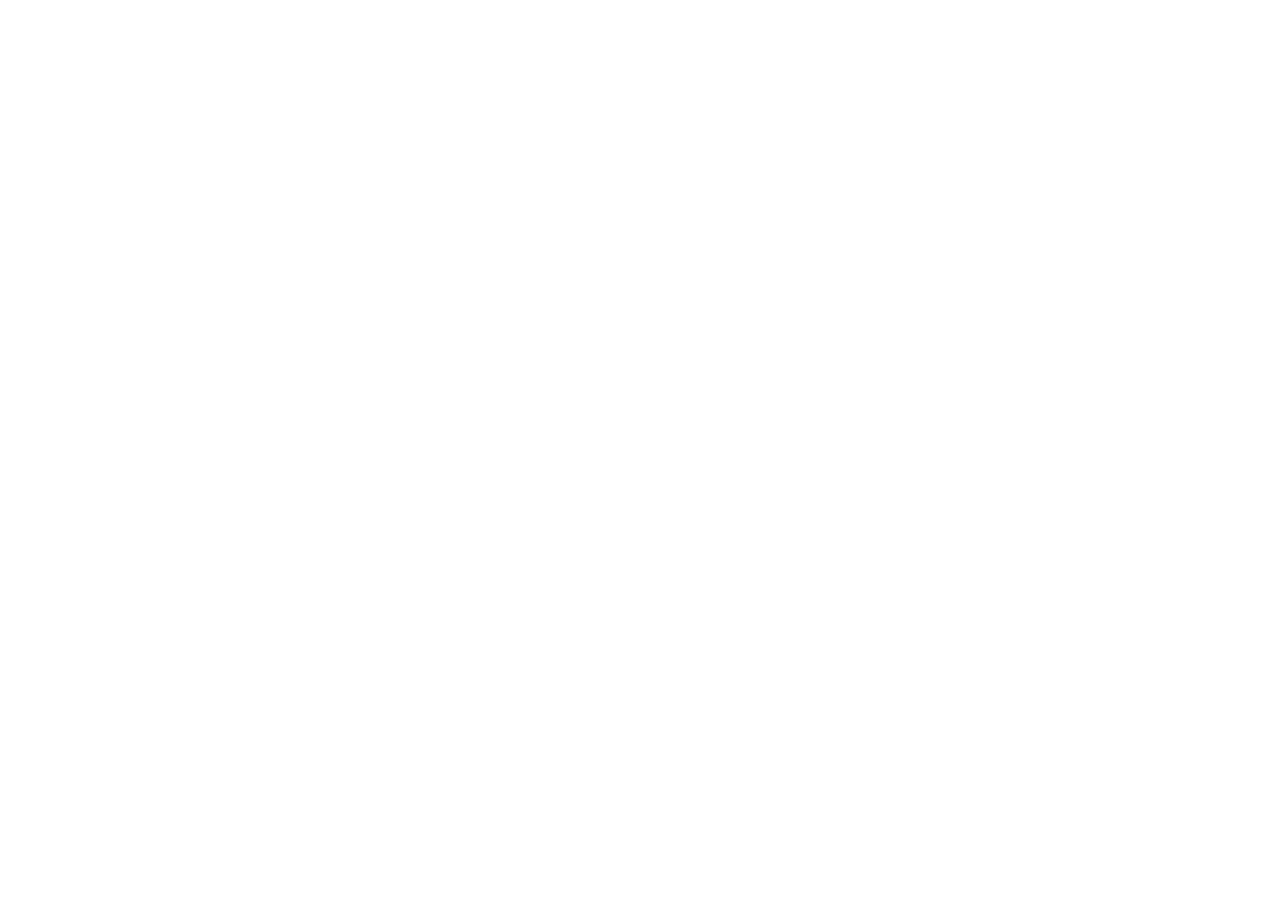
==== index.html @ 7867d88d "a" ====
<!DOCTYPE html>
<html lang =en>
    <head>
        <meta charset="UTF-8">
        <meta name="viewport" content="width=device-width, initial-scale=1.0">
        <title>Document</title>
    </head>
</html>
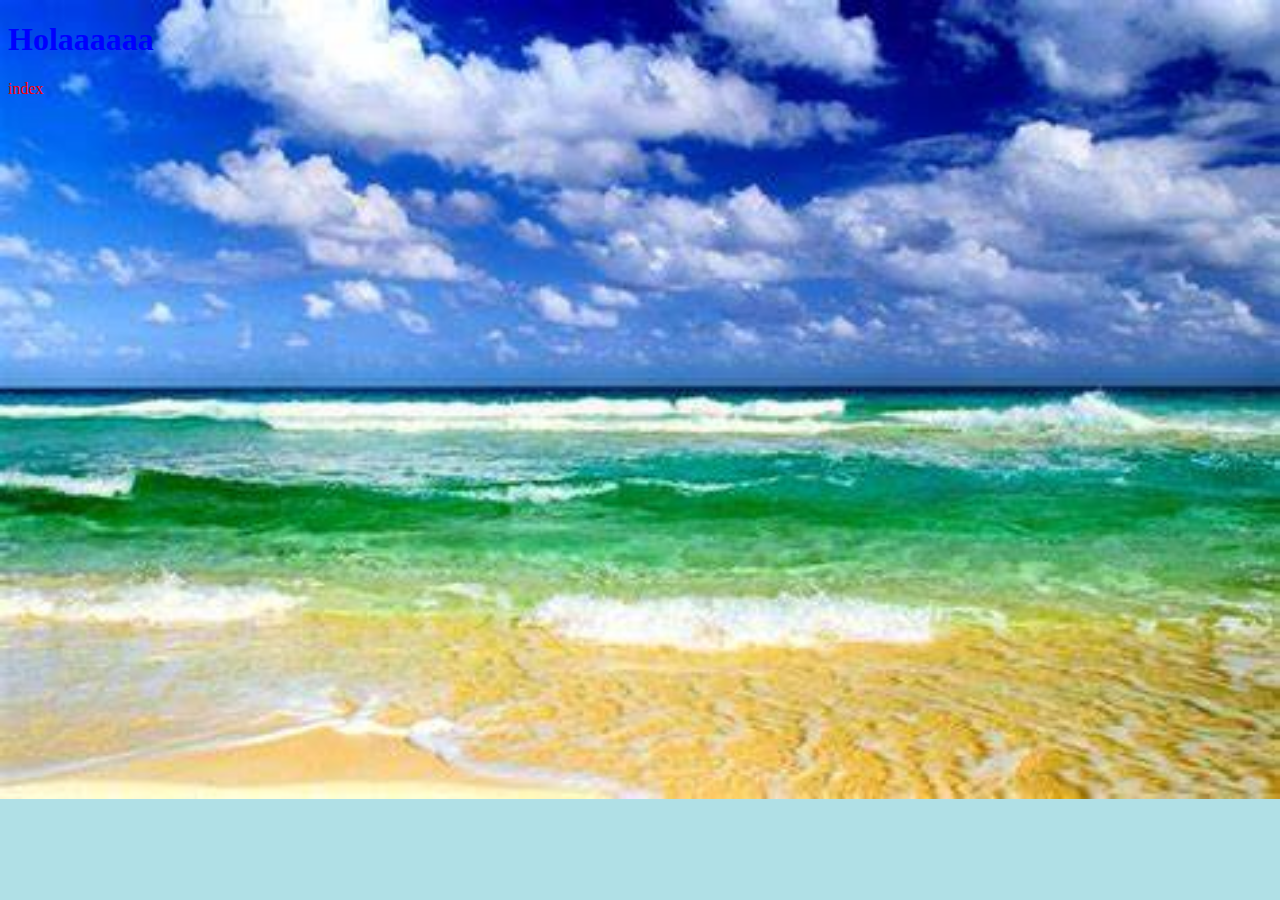
==== commit 1f28394a: "a" ====
--- a/index.html
+++ b/index.html
@@ -1,8 +1,13 @@
 <!DOCTYPE html>
 <html lang =en>
     <head>
+        <link rel="stylesheet" href="estil/general.css">
         <meta charset="UTF-8">
         <meta name="viewport" content="width=device-width, initial-scale=1.0">
         <title>Document</title>
     </head>
+    <body>
+        <h1>Holaaaaaa</h1>
+        <p>index</p>
+    </body>
 </html>
--- a/estil/general.css
+++ b/estil/general.css
@@ -0,0 +1,13 @@
+body {
+    background-color: powderblue;
+    background-image: url('../imatges/dffvd.jpg');
+    background-repeat: no-repeat;
+    background-size: cover;}
+
+h1 {
+    color: rgba(0, 0, 255, 1);
+}
+
+p {
+    color:red;
+}
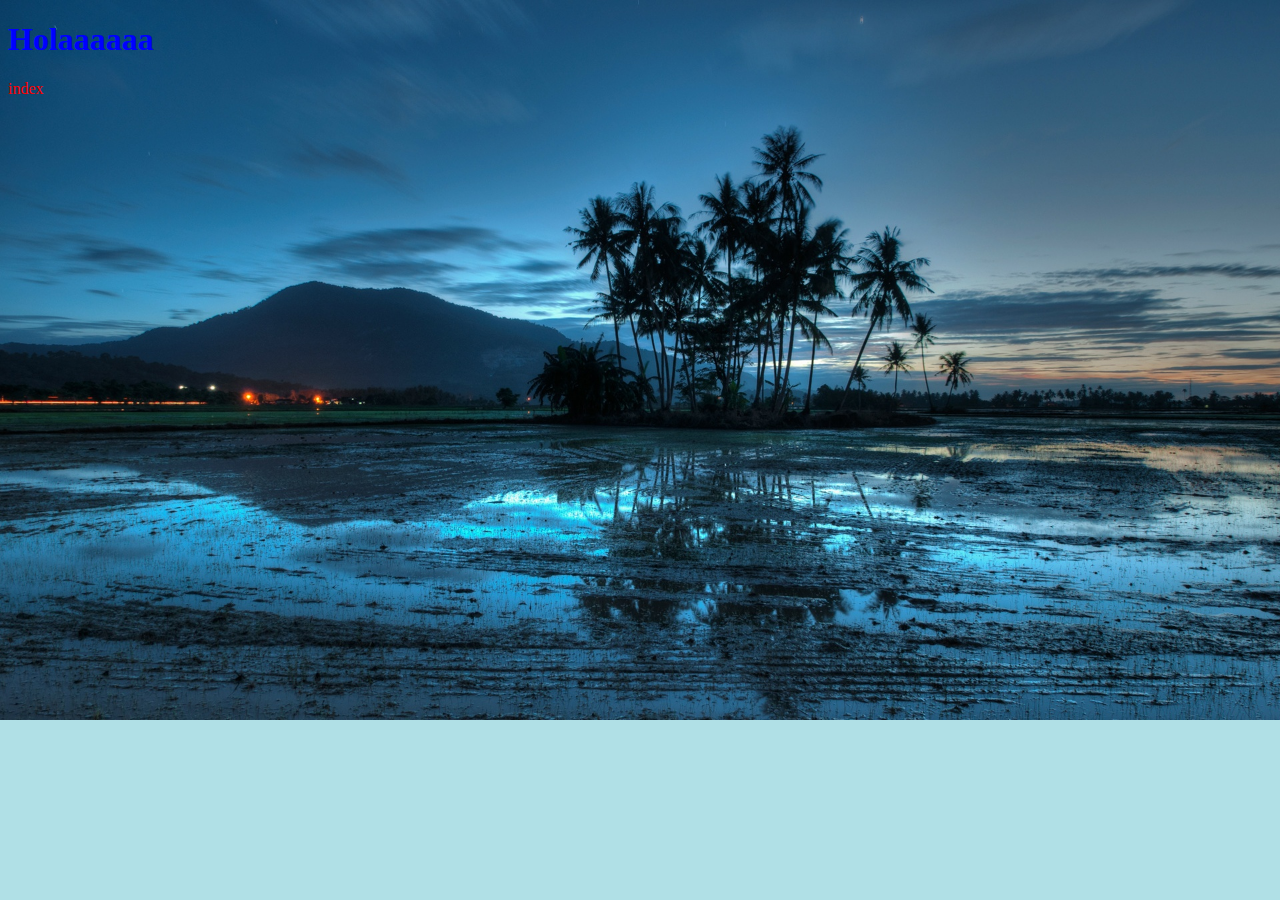
==== commit d3afd78e: "a" ====
--- a/index.html
+++ b/index.html
@@ -2,6 +2,7 @@
 <html lang =en>
     <head>
         <link rel="stylesheet" href="estil/general.css">
+        <link rel="stylesheet" htef="../estil/navbar.css">
         <meta charset="UTF-8">
         <meta name="viewport" content="width=device-width, initial-scale=1.0">
         <title>Document</title>
--- a/estil/general.css
+++ b/estil/general.css
@@ -1,6 +1,6 @@
 body {
     background-color: powderblue;
-    background-image: url('../imatges/dffvd.jpg');
+    background-image: url('../imatges/rgrg.jpg');
     background-repeat: no-repeat;
     background-size: cover;}
 
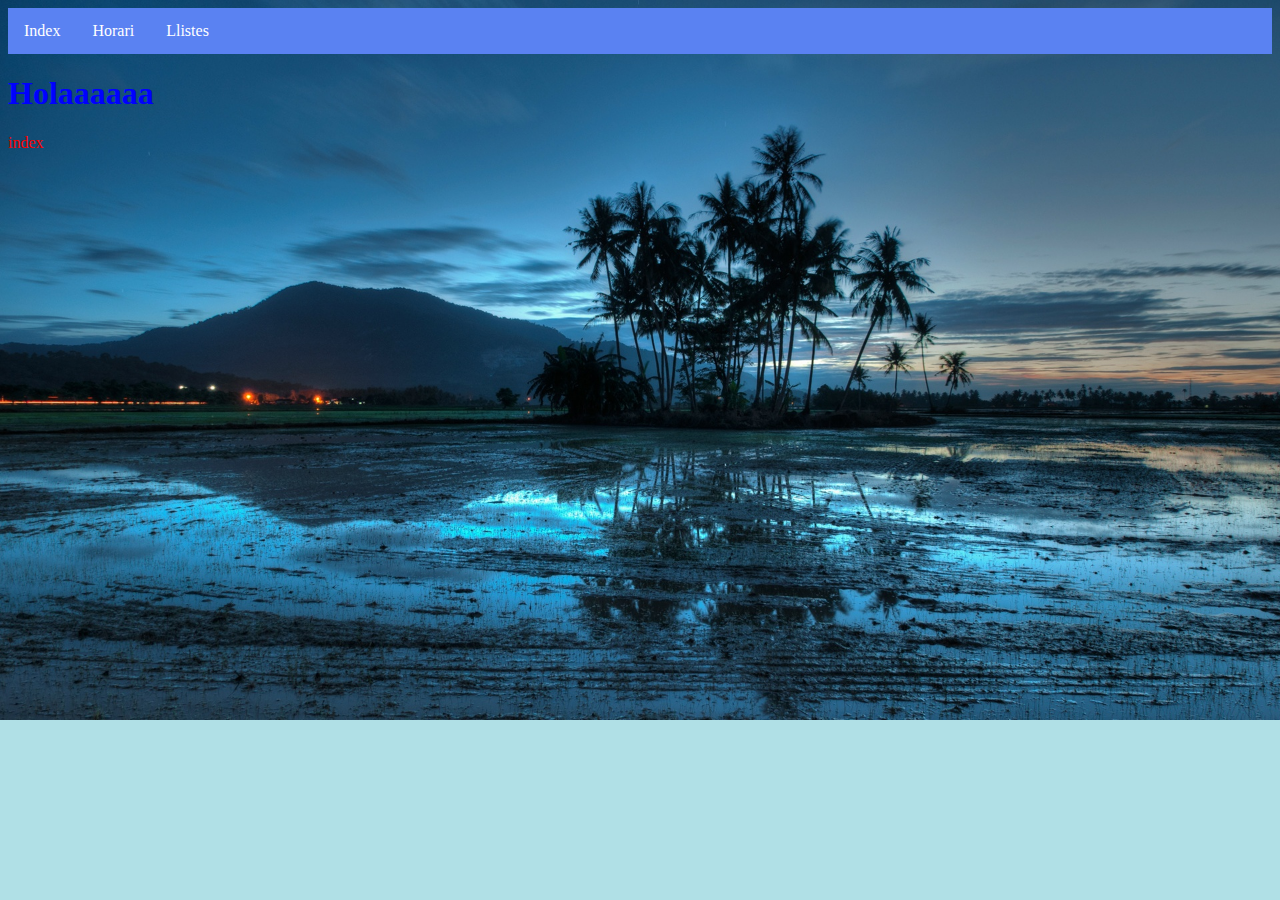
==== commit a09fcf47: "a" ====
--- a/index.html
+++ b/index.html
@@ -2,11 +2,16 @@
 <html lang =en>
     <head>
         <link rel="stylesheet" href="estil/general.css">
-        <link rel="stylesheet" htef="../estil/navbar.css">
+        <link rel="stylesheet" href="estil/navbar.css">
         <meta charset="UTF-8">
         <meta name="viewport" content="width=device-width, initial-scale=1.0">
         <title>Document</title>
     </head>
+    <ul>
+        <li><a href="/index.html">Index</a></li>
+        <li><a href="pagines/horari.html">Horari</a></li>
+        <li><a href="pagines/llistes.html">Llistes</a></li>
+    </ul>
     <body>
         <h1>Holaaaaaa</h1>
         <p>index</p>
--- a/estil/navbar.css
+++ b/estil/navbar.css
@@ -0,0 +1,24 @@
+ul {
+    list-style-type: none;
+    margin: 0;
+    padding: 0;
+    overflow: hidden;
+    background-color: rgb(90, 130, 242);
+  }
+  
+  li {
+    float: left;
+  }
+  
+  li a {
+    display: block;
+    color: white;
+    text-align: center;
+    padding: 14px 16px;
+    text-decoration: none;
+  }
+  
+  li a:hover {
+    background-color: rgb(169, 190, 248);
+  }
+  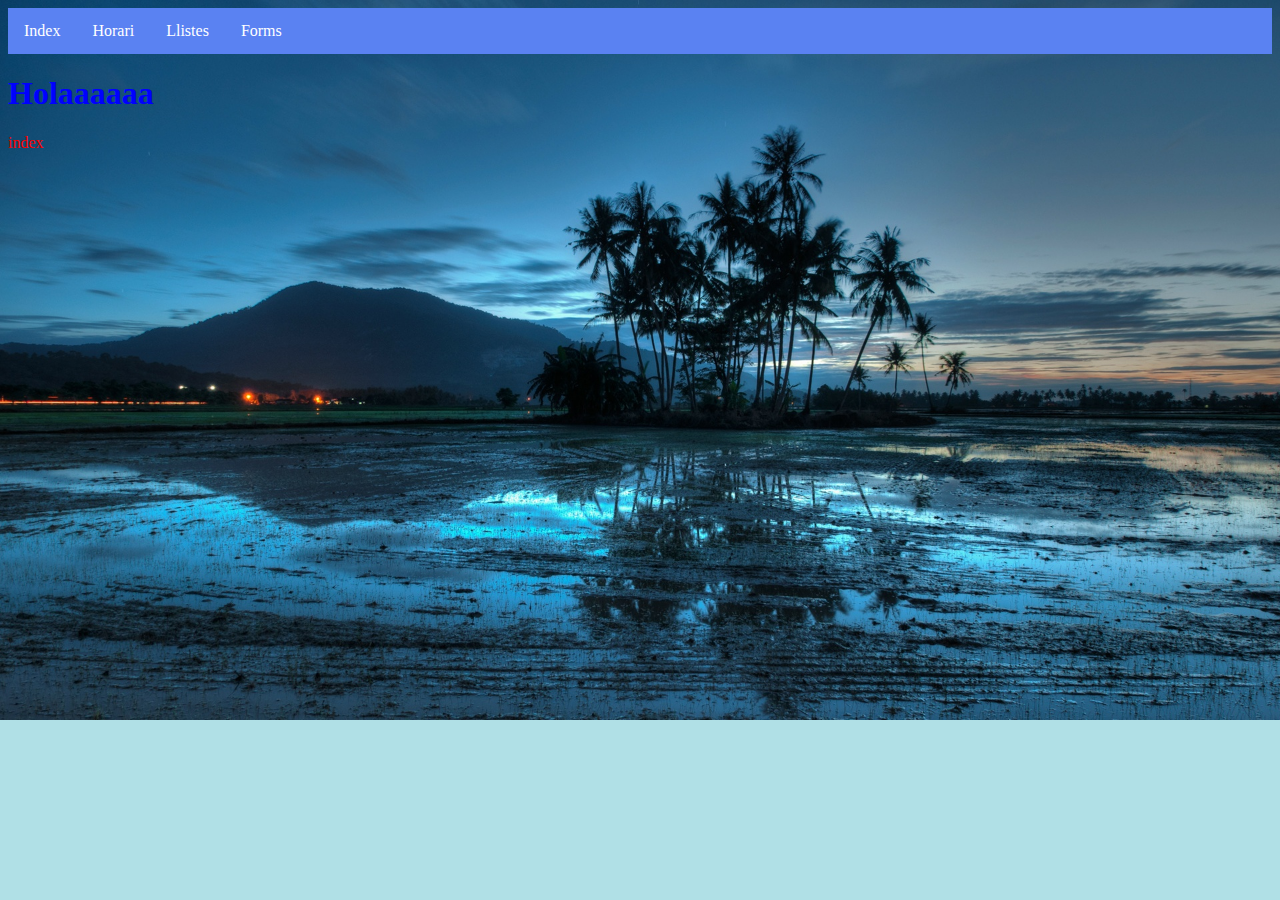
==== commit d5a2989d: "a" ====
--- a/index.html
+++ b/index.html
@@ -11,6 +11,7 @@
         <li><a href="/index.html">Index</a></li>
         <li><a href="pagines/horari.html">Horari</a></li>
         <li><a href="pagines/llistes.html">Llistes</a></li>
+        <li><a href="pagines/forms.html">Forms</a></li>
     </ul>
     <body>
         <h1>Holaaaaaa</h1>
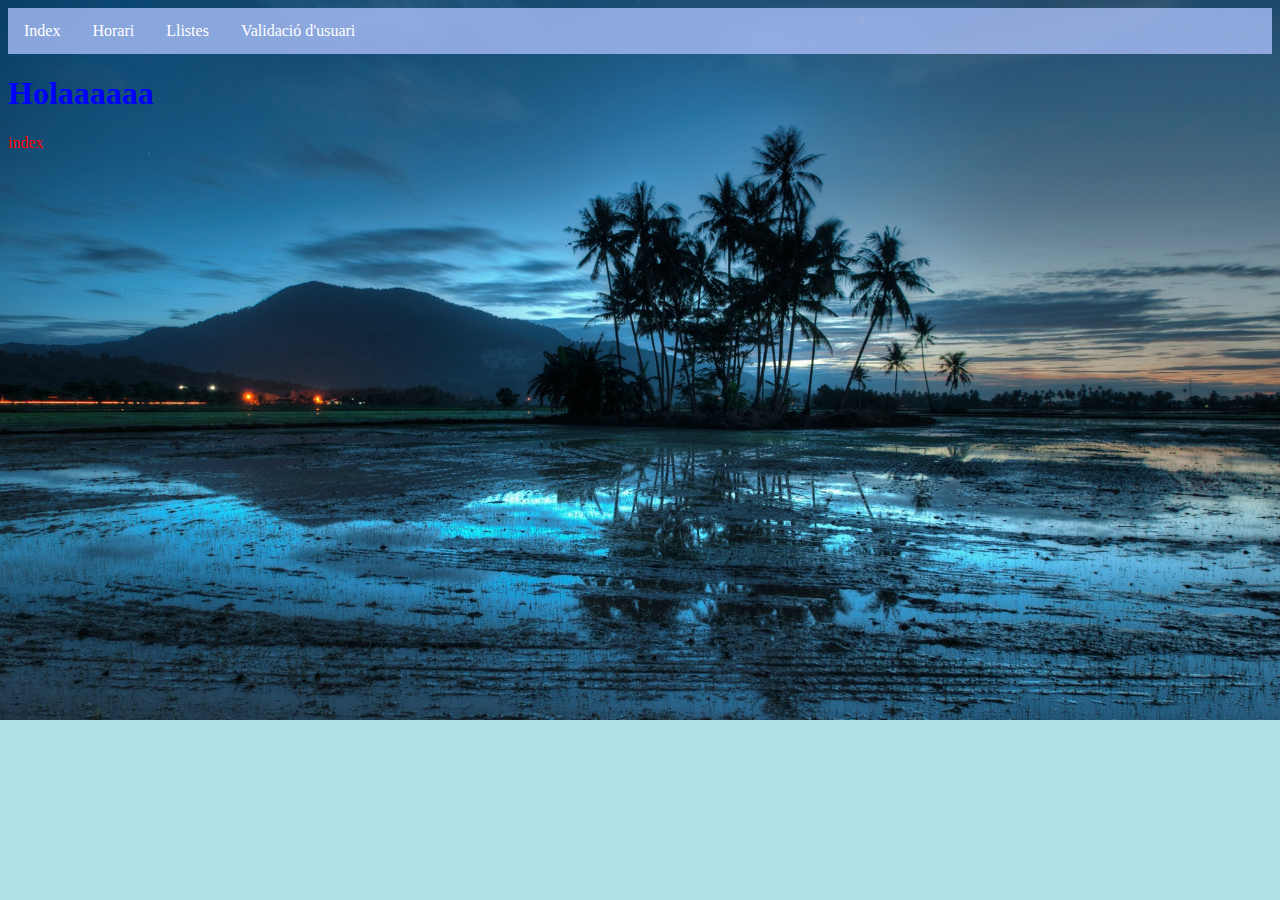
==== commit 6871f2ab: "a" ====
--- a/index.html
+++ b/index.html
@@ -11,7 +11,7 @@
         <li><a href="/index.html">Index</a></li>
         <li><a href="pagines/horari.html">Horari</a></li>
         <li><a href="pagines/llistes.html">Llistes</a></li>
-        <li><a href="pagines/forms.html">Forms</a></li>
+        <li><a href="pagines/forms.html">Validació d'usuari</a></li>
     </ul>
     <body>
         <h1>Holaaaaaa</h1>
--- a/estil/navbar.css
+++ b/estil/navbar.css
@@ -1,9 +1,10 @@
 ul {
+    font-family: serif;
     list-style-type: none;
     margin: 0;
     padding: 0;
     overflow: hidden;
-    background-color: rgb(90, 130, 242);
+    background-color: rgb(169, 190, 248, 0.8);
   }
   
   li {
@@ -19,6 +20,6 @@
   }
   
   li a:hover {
-    background-color: rgb(169, 190, 248);
+    background-color: rgb(137, 166, 245, 0.8);
   }
   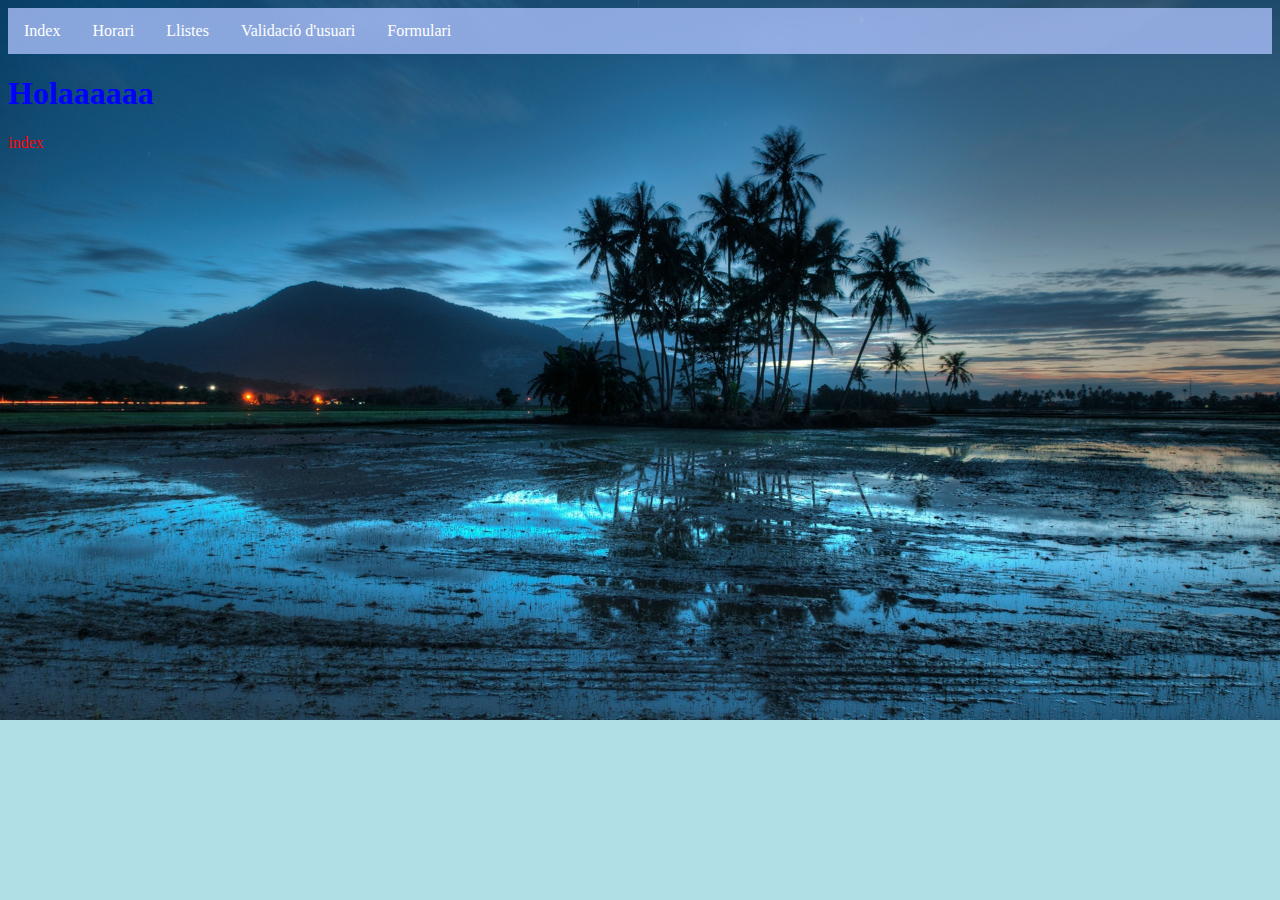
==== commit 61e9418f: "a" ====
--- a/index.html
+++ b/index.html
@@ -8,10 +8,11 @@
         <title>Document</title>
     </head>
     <ul>
-        <li><a href="/index.html">Index</a></li>
+        <li><a href="index.html">Index</a></li>
         <li><a href="pagines/horari.html">Horari</a></li>
         <li><a href="pagines/llistes.html">Llistes</a></li>
         <li><a href="pagines/forms.html">Validació d'usuari</a></li>
+        <li><a href="pagines/formulari.html">Formulari</a></li>
     </ul>
     <body>
         <h1>Holaaaaaa</h1>
